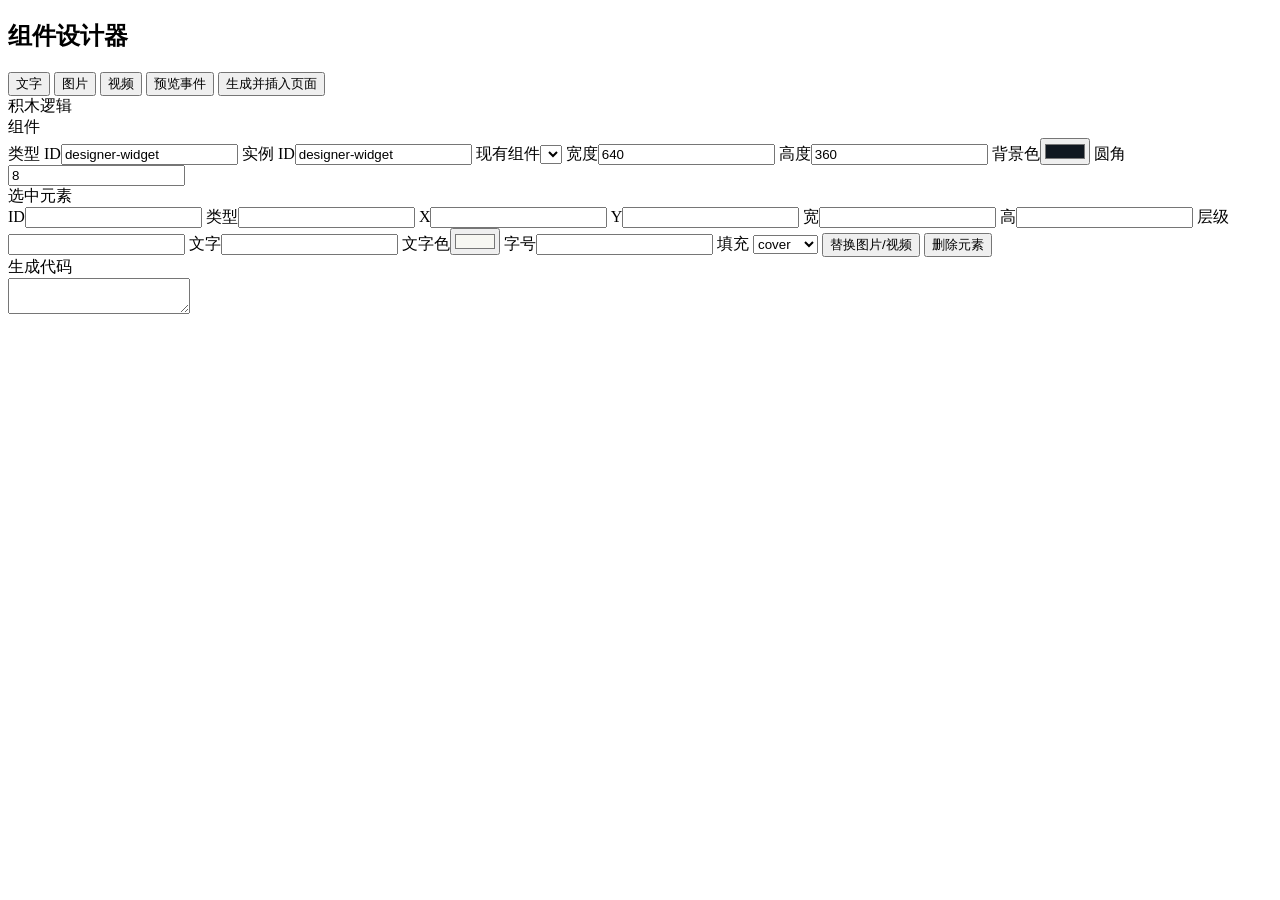
==== Idvbp.Neo/wwwroot/runtime/component-designer/index.html @ d9807c39 "优化后端框架！！" ====
<!doctype html>
<html lang="zh-CN">
<head>
    <meta charset="utf-8">
    <meta name="viewport" content="width=device-width, initial-scale=1">
    <title>Idvbp Neo Component Designer</title>
    <link rel="stylesheet" href="/runtime/component-designer/designer.css?v=20260502-4">
</head>
<body>
    <main class="designer-shell">
        <section class="workspace">
            <header class="topbar">
                <div>
                    <h1>组件设计器</h1>
                    <p id="targetText"></p>
                </div>
                <div class="toolbar">
                    <button type="button" id="addTextButton">文字</button>
                    <button type="button" id="addImageButton">图片</button>
                    <button type="button" id="addVideoButton">视频</button>
                    <button type="button" id="previewButton">预览事件</button>
                    <button type="button" id="saveButton">生成并插入页面</button>
                </div>
            </header>

            <section class="preview-band">
                <div class="preview-frame" id="previewFrame">
                    <div class="designed-component" id="componentPreview"></div>
                </div>
            </section>

            <section class="block-editor">
                <div class="section-title">积木逻辑</div>
                <div id="blocklyDiv"></div>
            </section>
        </section>

        <aside class="properties">
            <div class="section-title">组件</div>
            <label>类型 ID<input id="typeInput" value="designer-widget"></label>
            <label>实例 ID<input id="nodeIdInput" value="designer-widget"></label>
            <label>现有组件<select id="existingComponentSelect"></select></label>
            <label>宽度<input id="componentWidthInput" type="number" value="640" min="20"></label>
            <label>高度<input id="componentHeightInput" type="number" value="360" min="20"></label>
            <label>背景色<input id="componentBackgroundInput" type="color" value="#101820"></label>
            <label>圆角<input id="componentRadiusInput" type="number" value="8" min="0"></label>

            <div class="section-title">选中元素</div>
            <label>ID<input id="elementIdInput"></label>
            <label>类型<input id="elementTypeInput" readonly></label>
            <label>X<input id="elementLeftInput" type="number"></label>
            <label>Y<input id="elementTopInput" type="number"></label>
            <label>宽<input id="elementWidthInput" type="number" min="1"></label>
            <label>高<input id="elementHeightInput" type="number" min="1"></label>
            <label>层级<input id="elementZInput" type="number"></label>
            <label>文字<input id="elementTextInput"></label>
            <label>文字色<input id="elementColorInput" type="color" value="#f7f7f2"></label>
            <label>字号<input id="elementFontSizeInput" type="number" min="1"></label>
            <label>填充
                <select id="elementFitInput">
                    <option value="cover">cover</option>
                    <option value="contain">contain</option>
                    <option value="fill">fill</option>
                </select>
            </label>
            <button type="button" id="replaceAssetButton">替换图片/视频</button>
            <button type="button" id="deleteElementButton">删除元素</button>
            <input id="assetInput" type="file" accept="image/*,video/*" hidden>

            <div class="section-title">生成代码</div>
            <textarea id="codeOutput" spellcheck="false"></textarea>
            <p id="statusText"></p>
        </aside>
    </main>

    <div class="toast" id="toast" hidden>
        <strong id="toastTitle"></strong>
        <span id="toastDetail"></span>
    </div>

    <script src="/runtime/component-designer/vendor/blockly.min.js?v=12.5.1"></script>
    <script src="/runtime/component-designer/vendor/zh-hans.js?v=12.5.1"></script>
    <script src="/runtime/component-designer/designer.js?v=20260502-11"></script>
</body>
</html>
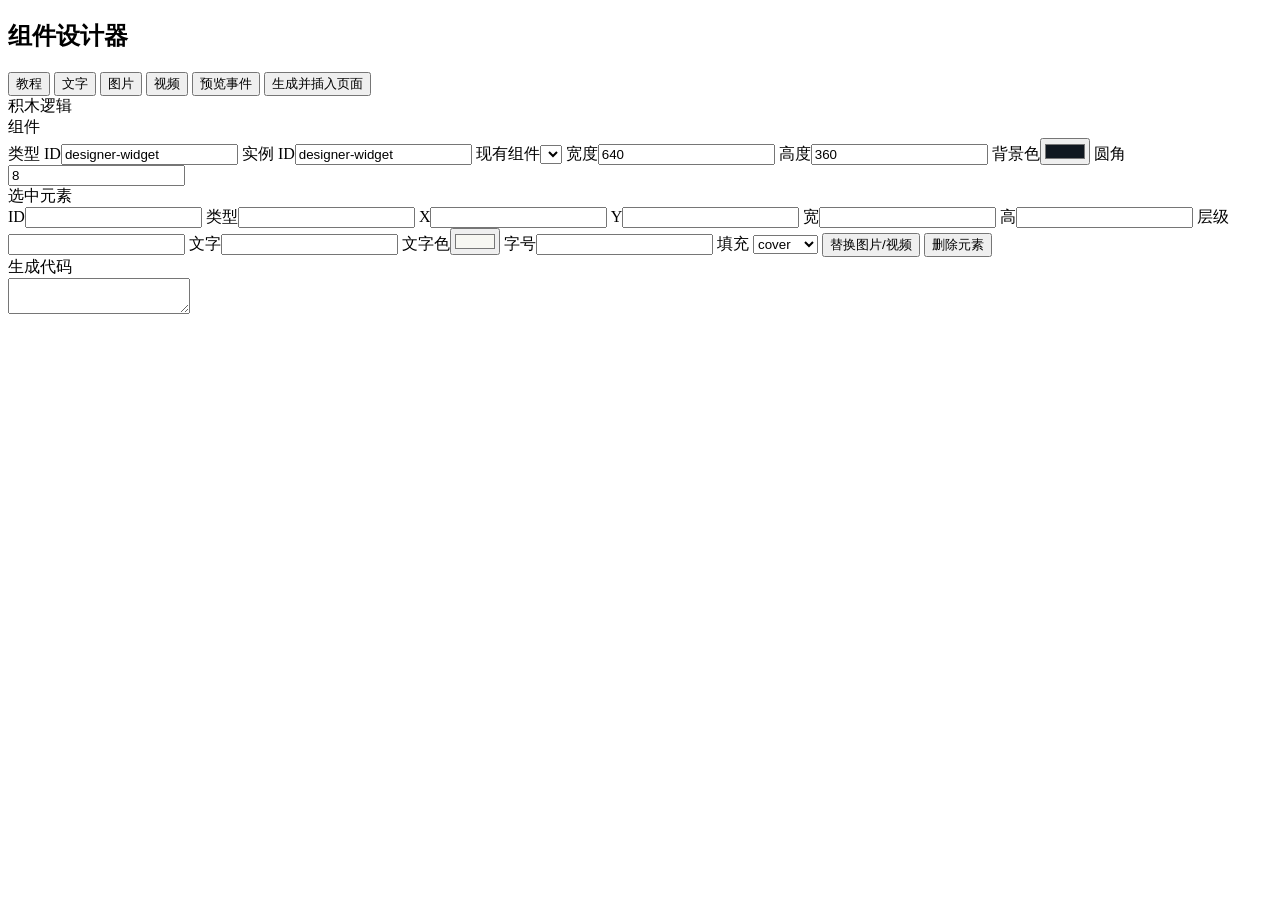
==== commit 29e5df16: "优化积木，，新增注释" ====
--- a/Idvbp.Neo/wwwroot/runtime/component-designer/index.html
+++ b/Idvbp.Neo/wwwroot/runtime/component-designer/index.html
@@ -4,7 +4,7 @@
     <meta charset="utf-8">
     <meta name="viewport" content="width=device-width, initial-scale=1">
     <title>Idvbp Neo Component Designer</title>
-    <link rel="stylesheet" href="/runtime/component-designer/designer.css?v=20260502-4">
+    <link rel="stylesheet" href="/runtime/component-designer/designer.css?v=20260504-2">
 </head>
 <body>
     <main class="designer-shell">
@@ -15,6 +15,7 @@
                     <p id="targetText"></p>
                 </div>
                 <div class="toolbar">
+                    <button type="button" id="tutorialButton">教程</button>
                     <button type="button" id="addTextButton">文字</button>
                     <button type="button" id="addImageButton">图片</button>
                     <button type="button" id="addVideoButton">视频</button>
@@ -78,8 +79,101 @@
         <span id="toastDetail"></span>
     </div>
 
+    <dialog class="tutorial-dialog" id="tutorialDialog">
+        <div class="tutorial-panel">
+            <header class="tutorial-header">
+                <div>
+                    <h2>组件设计器教程</h2>
+                    <p>常用房间数据路径、事件和积木用法速查。</p>
+                </div>
+                <button type="button" id="tutorialCloseButton">关闭</button>
+            </header>
+            <div class="tutorial-content">
+                <section>
+                    <h3>房间数据常用路径</h3>
+                    <div class="path-grid">
+                        <code>roomName</code><span>房间名称</span>
+                        <code>currentPhase</code><span>当前阶段，例如 Waiting、MapBan、Pick、Score</span>
+                        <code>currentRound</code><span>当前局数</span>
+                        <code>teamA.name</code><span>A 队名称</span>
+                        <code>teamB.name</code><span>B 队名称</span>
+                        <code>teamA.currentSide</code><span>A 队当前阵营</span>
+                        <code>teamB.currentSide</code><span>B 队当前阵营</span>
+                        <code>mapSelection.pickedMap.name</code><span>已选地图名称</span>
+                        <code>characterPicks.survivor1.character.name</code><span>1 号求生者角色名</span>
+                        <code>characterPicks.survivor2.character.name</code><span>2 号求生者角色名</span>
+                        <code>characterPicks.survivor3.character.name</code><span>3 号求生者角色名</span>
+                        <code>characterPicks.survivor4.character.name</code><span>4 号求生者角色名</span>
+                        <code>characterPicks.hunter.character.name</code><span>监管者角色名</span>
+                        <code>bans.survivorBans.0.characterId</code><span>本局第 1 个求生者禁用</span>
+                        <code>globalBans.hunterBans.0.characterId</code><span>全局第 1 个监管者禁用</span>
+                        <code>matchScore.survivorMatchScore</code><span>求生者方大比分</span>
+                        <code>matchScore.hunterMatchScore</code><span>监管者方大比分</span>
+                    </div>
+                </section>
+                <section>
+                    <h3>积木怎么用</h3>
+                    <ul>
+                        <li><b>当事件</b> 是入口；把“设置元素文字”“移动元素”等操作接到它下面。</li>
+                        <li><b>房间数据</b> 填上方路径，例如 <code>teamA.name</code>，可接到“设置元素文字”。</li>
+                        <li><b>事件数据</b> 读取当前事件内容，例如 <code>payload.map.name</code>。</li>
+                        <li><b>循环 N 次</b> 会重复执行内部积木；<b>遍历列表</b> 可遍历数组，并用“循环项”读取当前项。</li>
+                        <li><b>变量</b> 是组件运行时的临时存储。用“设置变量 user.name 为 ...”，后面用“读取变量 user.name”取值。</li>
+                        <li><b>请求后端 API</b> 是圆形取值积木，可以直接插到“设置变量”“设置元素文字”“遍历列表”等输入口。普通请求只填方法和路径。</li>
+                        <li><b>带 JSON 请求体的 API</b> 只给 POST、PATCH、PUT 这类接口用。GET 房间列表不需要请求体。</li>
+                        <li><b>API 返回 JSON</b> 会自动解析成对象或数组。推荐先“设置变量 rooms 为 请求后端 API GET /api/rooms”，后续用“读取变量 rooms”复用。</li>
+                        <li><b>取对象路径</b> 用来从 API 返回值、变量、房间数据里继续取字段，例如路径 <code>0.roomName</code> 或 <code>data.items.0.name</code>。</li>
+                        <li><b>组件配置</b> 是持久化数据，刷新后还在；变量是临时数据，适合 API 结果、中间计算值、循环结果。</li>
+                    </ul>
+                </section>
+                <section>
+                    <h3>可调用的后端 API</h3>
+                    <div class="path-grid">
+                        <code>GET /api/health</code><span>检查本地后端是否正常。</span>
+                        <code>GET /api/rooms</code><span>读取全部 BP 房间。</span>
+                        <code>GET /api/rooms/{roomId}</code><span>读取指定房间快照。</span>
+                        <code>POST /api/rooms</code><span>创建房间，请求体可传 <code>{"roomName":"房间名"}</code>。</span>
+                        <code>POST /api/rooms/{roomId}/matches</code><span>创建/重置比赛信息。</span>
+                        <code>PATCH /api/rooms/{roomId}/map</code><span>更新地图选择和地图禁用。</span>
+                        <code>POST /api/rooms/{roomId}/bans</code><span>添加本局角色禁用。</span>
+                        <code>POST /api/rooms/{roomId}/global-bans</code><span>添加全局角色禁用。</span>
+                        <code>POST /api/rooms/{roomId}/roles</code><span>更新求生者/监管者选角。</span>
+                        <code>PATCH /api/rooms/{roomId}/phase</code><span>更新 BP 阶段。</span>
+                        <code>PATCH /api/rooms/{roomId}/teams</code><span>更新队伍名称、成员、阵营。</span>
+                        <code>GET /api/signalr/events</code><span>查看所有 SignalR 房间事件名。</span>
+                        <code>GET /api/resources/characters</code><span>读取角色资源列表。</span>
+                        <code>GET /api/resources/characters/{characterId}</code><span>读取单个角色资源。</span>
+                        <code>GET /api/resources/maps</code><span>读取地图资源列表。</span>
+                        <code>GET /api/resources/maps/{mapId}</code><span>读取单个地图资源。</span>
+                        <code>GET /api/frontends</code><span>读取已安装前台包。</span>
+                        <code>GET /api/frontends/{id}</code><span>读取指定前台包信息。</span>
+                        <code>GET /api/frontends/{id}/pages/{pageId}/config</code><span>读取页面配置。</span>
+                        <code>GET /api/frontends/{id}/pages/{pageId}/components/config</code><span>读取页面组件配置集合。</span>
+                        <code>GET /api/runtime-logs</code><span>读取运行时日志。</span>
+                        <code>DELETE /api/runtime-logs</code><span>清空运行时日志。</span>
+                        <code>GET /api/local-bp-state</code><span>读取本地 BP 聚合状态，适合 3D/覆盖层展示。</span>
+                        <code>GET /api/official-model-map</code><span>读取官方角色模型映射。</span>
+                    </div>
+                </section>
+                <section>
+                    <h3>常见组合</h3>
+                    <ol>
+                        <li>当事件 <code>room.snapshot</code> -> 设置元素 <code>title</code> 文字为 房间数据 <code>roomName</code></li>
+                        <li>当事件 <code>designer.map.selected</code> -> 设置图片元素资源为 事件数据 <code>payload.map.imageUrl</code></li>
+                        <li>设置变量 <code>rooms</code> 为 请求后端 API <code>GET /api/rooms</code> -> 遍历列表“读取变量 rooms” -> 用“循环项 roomName”读取每个房间名。</li>
+                        <li>设置元素文字为 取对象路径“请求后端 API <code>GET /api/health</code>”的 <code>status</code>。</li>
+                        <li>设置变量 <code>firstRoom</code> 为 取对象路径“读取变量 rooms”的 <code>0.roomName</code>。</li>
+                        <li>设置变量 <code>title</code> 为 房间数据 <code>teamA.name</code> -> 设置元素文字为 读取变量 <code>title</code>。</li>
+                    </ol>
+                </section>
+            </div>
+        </div>
+    </dialog>
+
     <script src="/runtime/component-designer/vendor/blockly.min.js?v=12.5.1"></script>
     <script src="/runtime/component-designer/vendor/zh-hans.js?v=12.5.1"></script>
-    <script src="/runtime/component-designer/designer.js?v=20260502-11"></script>
+    <script src="/runtime/component-designer/designer-blockly.js?v=20260504-3"></script>
+    <script src="/runtime/component-designer/designer-runtime-code.js?v=20260504-3"></script>
+    <script src="/runtime/component-designer/designer.js?v=20260504-3"></script>
 </body>
 </html>
